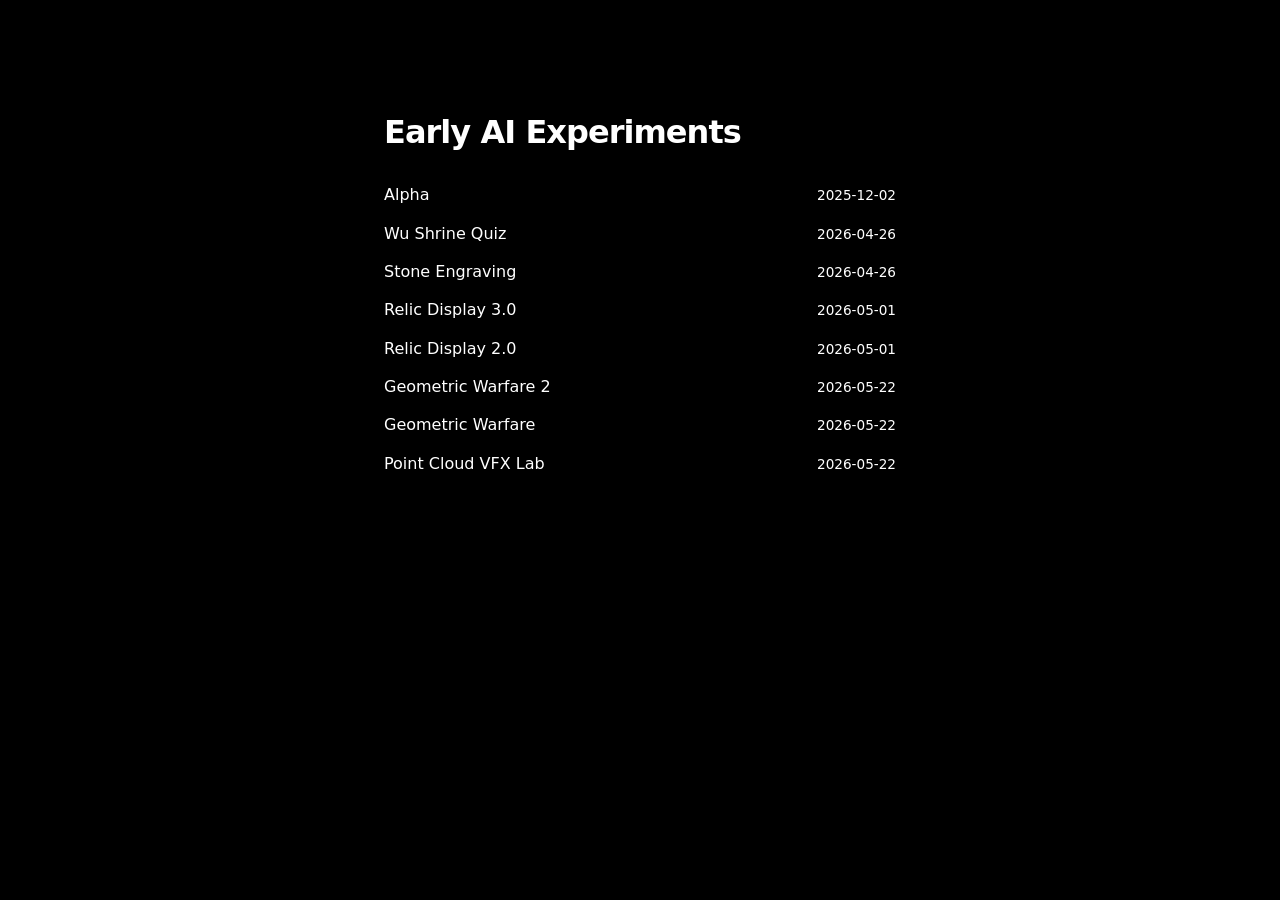
==== website/index.html @ a6d642b4 "Move the archive site into website" ====
<!doctype html>
<html lang="en">
<head>
  <meta charset="utf-8">
  <meta name="viewport" content="width=device-width, initial-scale=1">
  <title>Early AI Experiments</title>
  <link rel="stylesheet" href="archive.css?v=3">
</head>
<body>
  <main>
    <h1>Early AI Experiments</h1>
    <ul>
      <li id="alpha">
        <a href="demos/Alpha/index.html">Alpha</a>
        <time datetime="2025-12-02">2025-12-02</time>
      </li>
      <li id="rubbing">
        <a href="demos/Answering-Questions-and-Engraving/wenda.html">Wu Shrine Quiz</a>
        <time datetime="2026-04-26">2026-04-26</time>
      </li>
      <li>
        <a href="demos/Answering-Questions-and-Engraving/kezi.html">Stone Engraving</a>
        <time datetime="2026-04-26">2026-04-26</time>
      </li>
      <li id="museum">
        <a href="demos/Cultural-Relics-Display-Case/3.0.html">Relic Display 3.0</a>
        <time datetime="2026-05-01">2026-05-01</time>
      </li>
      <li>
        <a href="demos/Cultural-Relics-Display-Case/2.0.html">Relic Display 2.0</a>
        <time datetime="2026-05-01">2026-05-01</time>
      </li>
      <li id="warfare">
        <a href="demos/Geometric-Warfare/Geometric%20Warfare2.html">Geometric Warfare 2</a>
        <time datetime="2026-05-22">2026-05-22</time>
      </li>
      <li>
        <a href="demos/Geometric-Warfare/Geometric%20Warfare.html">Geometric Warfare</a>
        <time datetime="2026-05-22">2026-05-22</time>
      </li>
      <li id="point-cloud">
        <a href="demos/Point-Cloud-VFX-Lab/Point%20Cloud%20VFX%20Lab%202.0.html">Point Cloud VFX Lab</a>
        <time datetime="2026-05-22">2026-05-22</time>
      </li>
    </ul>
  </main>
</body>
</html>
---- website/archive.css ----
:root {
  color-scheme: dark;
  background: #000;
  color: #fff;
  font: 1rem/1.5 system-ui, sans-serif;
}

body {
  margin: 0;
}

main {
  max-width: 32rem;
  margin-inline: auto;
  padding: clamp(3rem, 12vh, 7rem) 1.5rem 2rem;
}

h1 {
  margin: 0 0 1.25rem;
  font-size: clamp(1.5rem, 5vw, 2rem);
  font-weight: 600;
  letter-spacing: -.03em;
}

ul {
  margin: 0;
  padding: 0;
  list-style: none;
}

li {
  display: grid;
  grid-template-columns: minmax(0, 1fr) auto;
  align-items: baseline;
  gap: .75rem;
}

time {
  font-size: .85rem;
  font-variant-numeric: tabular-nums;
}

a {
  justify-self: start;
  padding-block: .45rem;
  color: inherit;
  text-decoration: none;
}

a:hover, a:focus-visible, :target > a {
  text-decoration: underline;
  text-underline-offset: .2em;
}

a:focus-visible {
  outline: 1px solid currentColor;
  outline-offset: .2em;
}
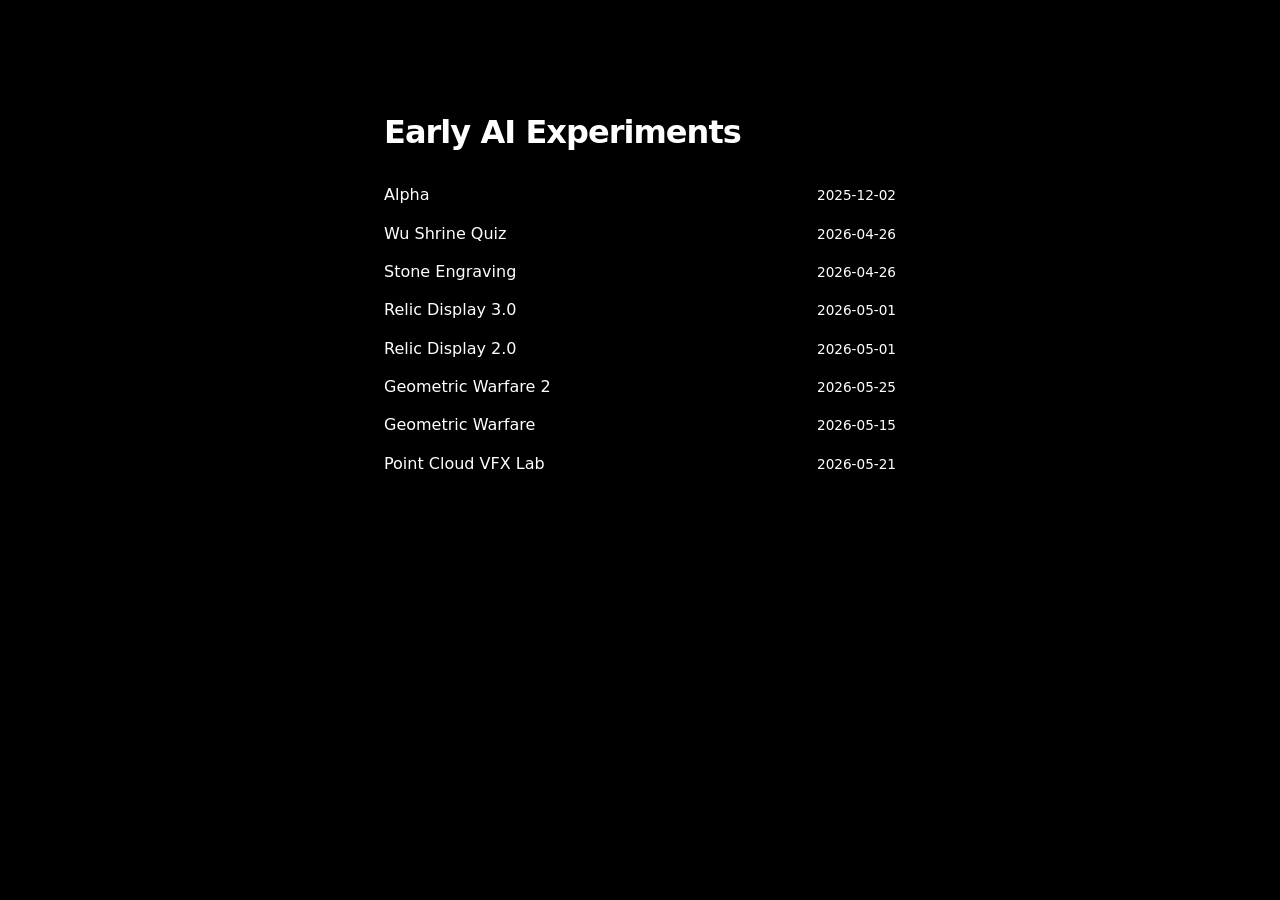
==== commit 437154bb: "docs: align experiment dates with the portfolio" ====
--- a/website/index.html
+++ b/website/index.html
@@ -32,15 +32,15 @@
       </li>
       <li id="warfare">
         <a href="demos/Geometric-Warfare/Geometric%20Warfare2.html">Geometric Warfare 2</a>
-        <time datetime="2026-05-22">2026-05-22</time>
+        <time datetime="2026-05-25">2026-05-25</time>
       </li>
       <li>
         <a href="demos/Geometric-Warfare/Geometric%20Warfare.html">Geometric Warfare</a>
-        <time datetime="2026-05-22">2026-05-22</time>
+        <time datetime="2026-05-15">2026-05-15</time>
       </li>
       <li id="point-cloud">
         <a href="demos/Point-Cloud-VFX-Lab/Point%20Cloud%20VFX%20Lab%202.0.html">Point Cloud VFX Lab</a>
-        <time datetime="2026-05-22">2026-05-22</time>
+        <time datetime="2026-05-21">2026-05-21</time>
       </li>
     </ul>
   </main>
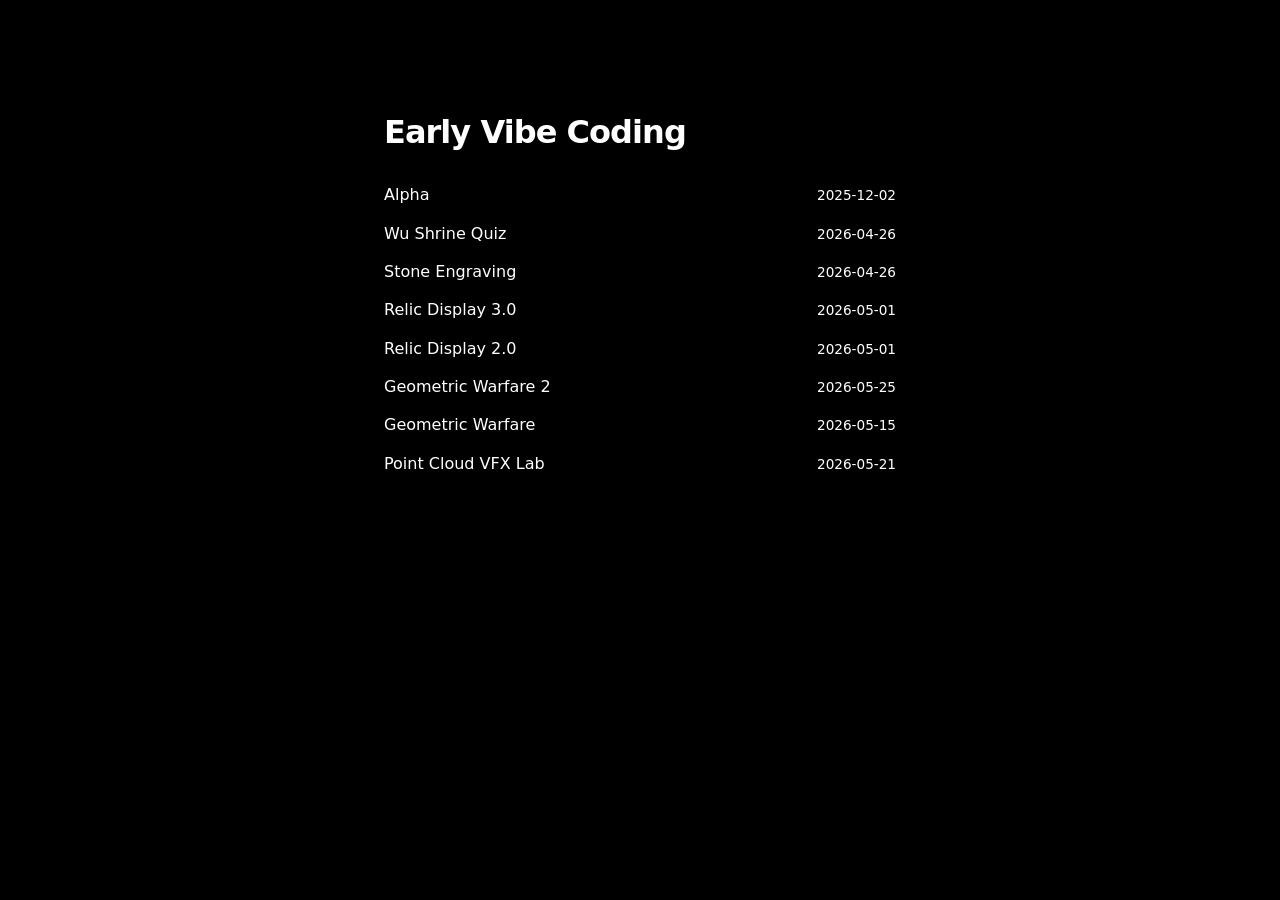
==== commit 2b06e040: "docs: rename the archive to Early Vibe Coding" ====
--- a/website/index.html
+++ b/website/index.html
@@ -3,12 +3,12 @@
 <head>
   <meta charset="utf-8">
   <meta name="viewport" content="width=device-width, initial-scale=1">
-  <title>Early AI Experiments</title>
+  <title>Early Vibe Coding</title>
   <link rel="stylesheet" href="archive.css?v=3">
 </head>
 <body>
   <main>
-    <h1>Early AI Experiments</h1>
+    <h1>Early Vibe Coding</h1>
     <ul>
       <li id="alpha">
         <a href="demos/Alpha/index.html">Alpha</a>
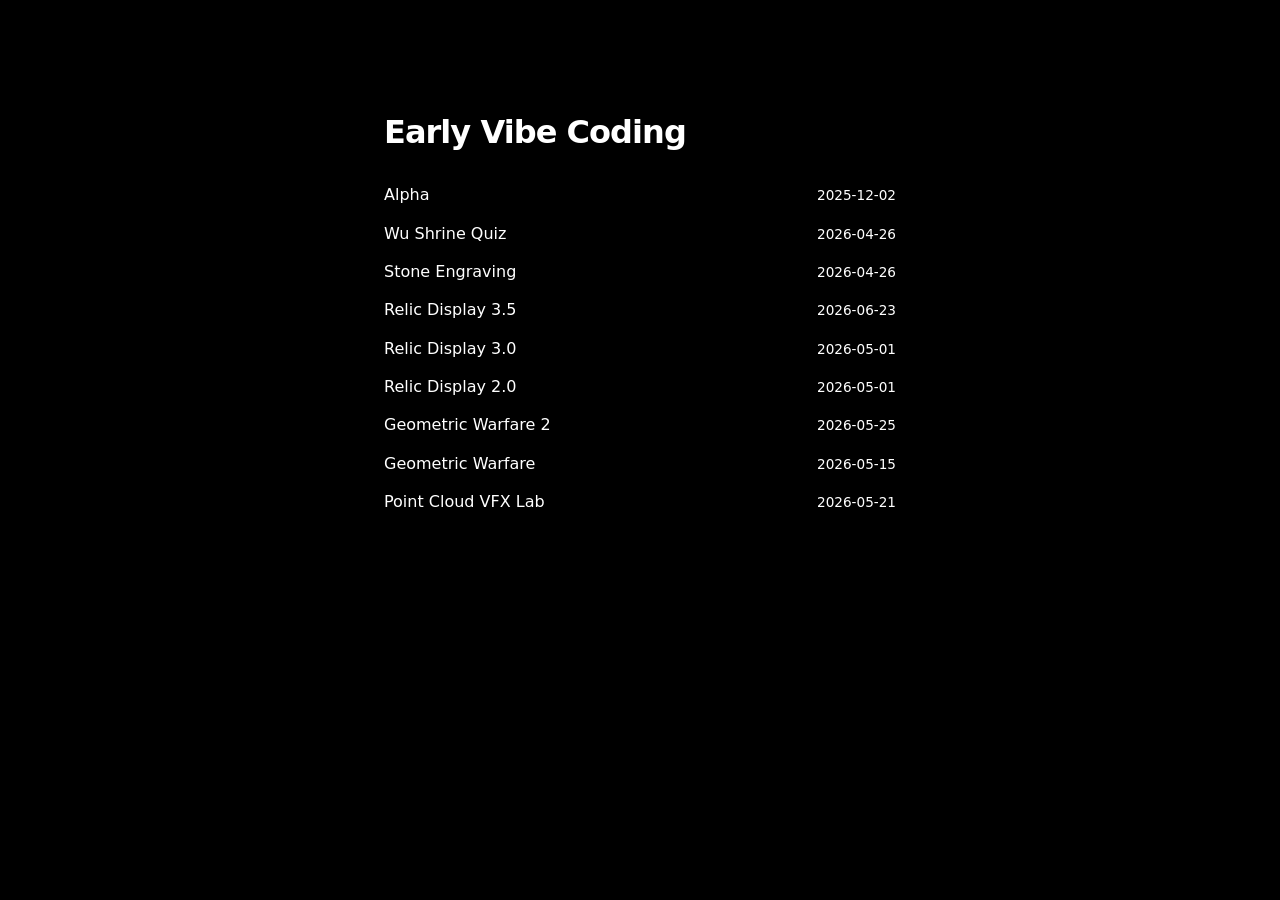
==== commit 7273ceb2: "feat: archive Relic Display 3.5" ====
--- a/website/index.html
+++ b/website/index.html
@@ -21,6 +21,10 @@
       <li>
         <a href="demos/Answering-Questions-and-Engraving/kezi.html">Stone Engraving</a>
         <time datetime="2026-04-26">2026-04-26</time>
+      </li>
+      <li id="museum-35">
+        <a href="demos/Cultural-Relics-Display-Case/3.5.html">Relic Display 3.5</a>
+        <time datetime="2026-06-23">2026-06-23</time>
       </li>
       <li id="museum">
         <a href="demos/Cultural-Relics-Display-Case/3.0.html">Relic Display 3.0</a>
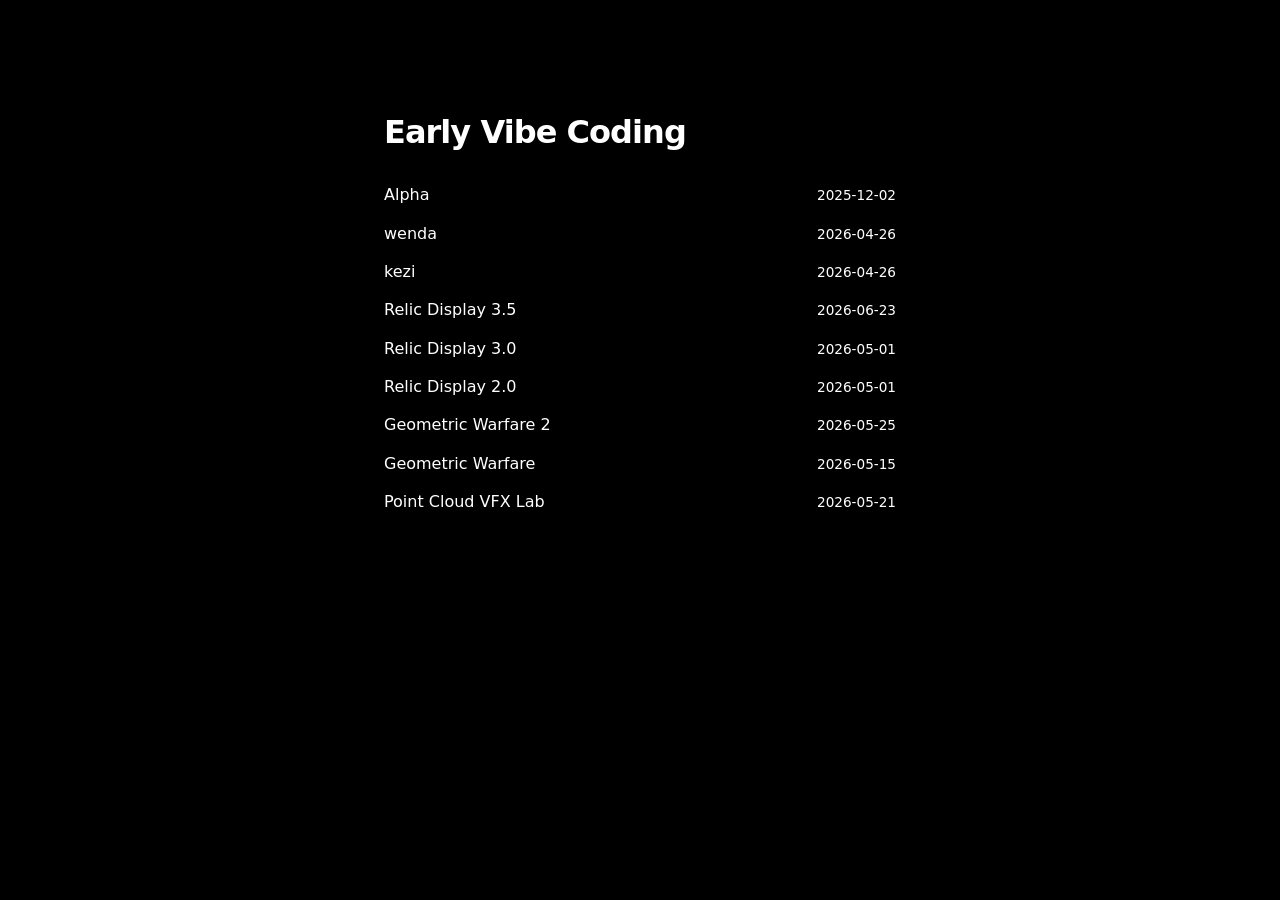
==== commit 36f39571: "docs: rename the quiz and engraving archive entries" ====
--- a/website/index.html
+++ b/website/index.html
@@ -15,11 +15,11 @@
         <time datetime="2025-12-02">2025-12-02</time>
       </li>
       <li id="rubbing">
-        <a href="demos/Answering-Questions-and-Engraving/wenda.html">Wu Shrine Quiz</a>
+        <a href="demos/Answering-Questions-and-Engraving/wenda.html">wenda</a>
         <time datetime="2026-04-26">2026-04-26</time>
       </li>
       <li>
-        <a href="demos/Answering-Questions-and-Engraving/kezi.html">Stone Engraving</a>
+        <a href="demos/Answering-Questions-and-Engraving/kezi.html">kezi</a>
         <time datetime="2026-04-26">2026-04-26</time>
       </li>
       <li id="museum-35">
